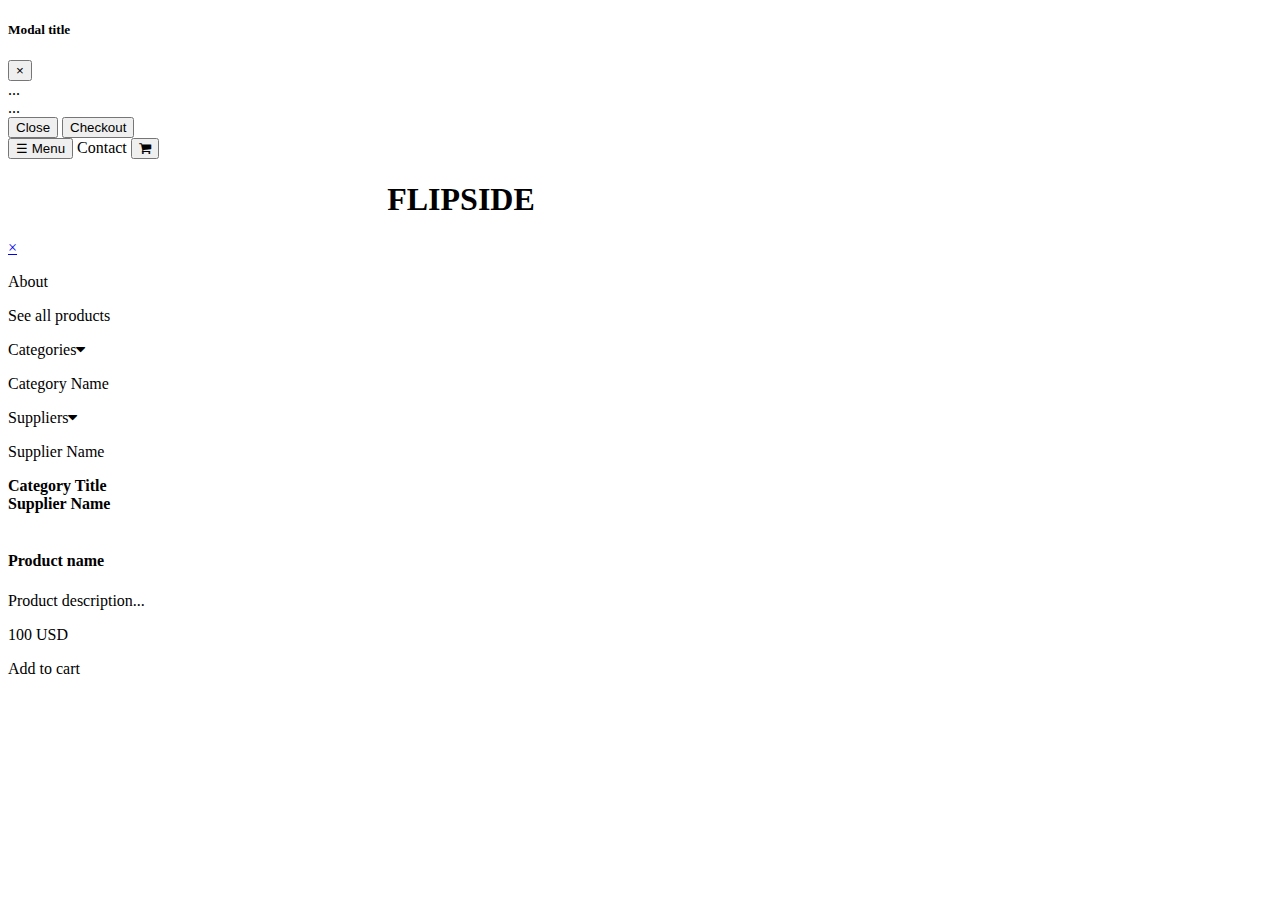
==== src/main/webapp/templates/product/index.html @ 2f9a6e87 "add num of items in shopping cart to html version, refresh on page reload" ====
<!doctype html>
<html lang="en" xmlns="http://www.w3.org/1999/xhtml" xmlns:th="http://www.thymeleaf.org">
<head>
    <meta charset="utf-8"/>
    <meta name="author" content="Codecool"/>
    <meta name="viewport" content="width=device-width, initial-scale=1, shrink-to-fit=no"/>

    <title>FlipSide</title>

    <!-- Bootstrap components -->
    <!-- Latest compiled and minified Jquery -->
    <script src="https://code.jquery.com/jquery-3.3.1.min.js"
            integrity="sha256-FgpCb/KJQlLNfOu91ta32o/NMZxltwRo8QtmkMRdAu8=" crossorigin="anonymous"></script>

    <!--Latest compiled and minified Popper -->
    <script src="https://cdnjs.cloudflare.com/ajax/libs/popper.js/1.14.3/umd/popper.min.js"
            integrity="sha384-ZMP7rVo3mIykV+2+9J3UJ46jBk0WLaUAdn689aCwoqbBJiSnjAK/l8WvCWPIPm49"
            crossorigin="anonymous"></script>

    <!-- Latest compiled and minified JavaScript -->
    <script src="https://stackpath.bootstrapcdn.com/bootstrap/4.2.1/js/bootstrap.min.js"
            integrity="sha384-B0UglyR+jN6CkvvICOB2joaf5I4l3gm9GU6Hc1og6Ls7i6U/mkkaduKaBhlAXv9k"
            crossorigin="anonymous"></script>

    <!-- Latest compiled and minified CSS -->
    <link href="https://stackpath.bootstrapcdn.com/bootstrap/4.2.1/css/bootstrap.min.css" rel="stylesheet"
          integrity="sha384-GJzZqFGwb1QTTN6wy59ffF1BuGJpLSa9DkKMp0DgiMDm4iYMj70gZWKYbI706tWS" crossorigin="anonymous">
    <!-- End of Bootstrap components -->

    <link rel="stylesheet" href="https://cdnjs.cloudflare.com/ajax/libs/font-awesome/4.7.0/css/font-awesome.min.css">

    <link rel="stylesheet" type="text/css" href="/static/css/custom.css"/>
    <link rel="stylesheet" type="text/css" href="/static/css/bars.css">
    <link rel="stylesheet" type="text/css" href="/static/css/modal.css">

    <script src="/static/js/category.js" defer></script>
    <script src="/static/js/supplier.js" defer></script>
    <script src="/static/js/main.js" defer></script>
    <script src="/static/js/cart.js" defer></script>
    <script src="/static/js/cartButtons.js" defer></script>

</head>

<body>
<!-- Modal -->
<div class="modal fade" id="cart" tabindex="-1" role="dialog" aria-labelledby="exampleModalLabel" aria-hidden="true">
    <div class="modal-dialog" role="document">
        <div class="modal-content">
            <div class="modal-header">
                <h5 class="modal-title" id="exampleModalLabel">Modal title</h5>
                <button type="button" class="close" data-dismiss="modal" aria-label="Close">
                    <span aria-hidden="true">&times;</span>
                </button>
            </div>
            <div class="modal-body">
                <div th:if="${cart.isEmpty()}">
                    <div th:insert=" cart.html :: modal-empty">...</div>
                </div>
                <div th:unless="${cart.isEmpty()}">
                    <div th:insert=" cart.html :: modal-content">...</div>
                </div>
            </div>
            <div class="modal-footer">
                <button type="button" class="btn btn-secondary" data-dismiss="modal">Close</button>
                <button type="button" class="btn btn-primary">Checkout</button>
            </div>
        </div>
    </div>
</div>

<div id="navbar">
    <button class="openbtn" onmouseenter="openNav()">&#9776; Menu</button>
    <span>Contact</span>
    <!-- Button trigger modal -->
    <button type="button" class="open-cart" data-toggle="modal" data-target="#cart">
        <i class="fa fa-shopping-cart" th:text="' ' + ${numberOfProductsInCart}"></i>
    </button>
</div>

<div class="jumbotron text-center">
    <h1 style="margin-left: 30%">FLIPSIDE</h1>
</div>

<div id="mySidebar" class="sidebar" onmouseleave="closeNav()">
    <a href="javascript:void(0)" class="closebtn" onclick="closeNav()">&times;</a>
    <p>About</p>
    <p class="all-product">See all products</p>
    <p class="dropdown-btn">Categories<i class="fa fa-caret-down"></i></p>
    <div class="category-sidebar">
        <p class="categories" th:each="category : ${categories}" th:data-catid="${category.id}" th:text="${category.name}">Category
            Name
        </p>
    </div>
    <p class="dropdown">Suppliers<i class="fa fa-caret-down"></i></p>
    <div class="supplier-sidebar">
        <p class="suppliers" th:each="supplier : ${suppliers}" th:data-suid="${supplier.id}" th:text="${supplier.name}">Supplier Name</p>
    </div>
</div>

<div class="container" th:each="category : ${categories}" th:data-catid="${category.id}">
    <div class="card" th:data-id="${category.id}">
        <strong class="category-title" th:text="${category.name}">Category Title</strong>
    </div>

    <div class="supplier" th:each="supplier : ${suppliers}" th:if="${!supplier.getProducts().isEmpty()}" th:data-supid="${supplier.id}">
        <div class="card-sup" th:data-sid="${supplier.id}">
            <strong th:text="${supplier.name}">Supplier Name</strong>
        </div>

        <div class="products" th:each="prod : ${products}"
             th:if="${category.getId() == prod.getProductCategory().getId()}">
                    <div class="card product"  th:if="${supplier.getId() == prod.getSupplier().getId()}">
                        <img class="images" src="http://placehold.it/400x250/000/fff"
                             th:attr="src='/static/img/product_' + ${prod.id} + '.jpg'" alt=""/>
                        <div class="card-header">
                            <h4 class="card-title" th:data-name="${prod.name}" th:text="${prod.name}">Product name</h4>
                            <p class="card-text description"
                               th:data-description="${prod.description}"
                               th:text="${prod.description}"
                            >Product description...
                            </p>
                        </div>
                        <div class="card-body">
                            <div class="card-text price">
                                <p class="lead" th:data-price="${prod.price}" th:text="${prod.getPrice()}">100 USD</p>
                            </div>
                            <div class="card-text cart-button" th:data-id="${prod.getId()}">
                                <a class="btn btn-success">Add to cart</a>
                            </div>
                        </div>
            </div>
        </div>
    </div>

</div>

<div th:replace="footer.html :: copy"></div>

</body>
</html>
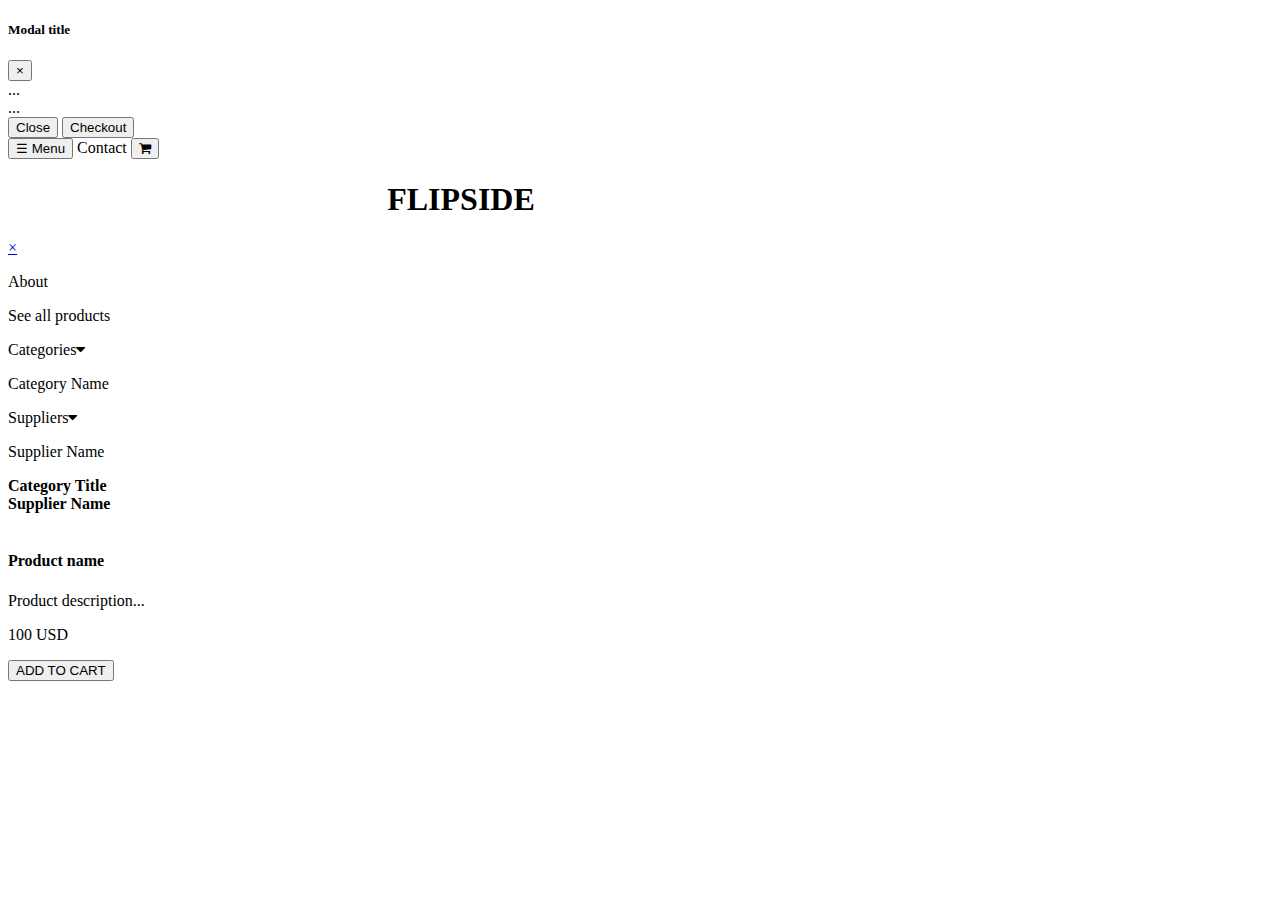
==== commit cc96d20c: "fuck" ====
--- a/src/main/webapp/templates/product/index.html
+++ b/src/main/webapp/templates/product/index.html
@@ -73,7 +73,8 @@
     <span>Contact</span>
     <!-- Button trigger modal -->
     <button type="button" class="open-cart" data-toggle="modal" data-target="#cart">
-        <i class="fa fa-shopping-cart" th:text="' ' + ${numberOfProductsInCart}"></i>
+        <i class="fa fa-shopping-cart" id="number-of-items-in-cart" th:data-products-num="${numberOfProductsInCart}"
+           th:text="' ' + ${numberOfProductsInCart}"></i>
     </button>
 </div>
 
@@ -87,13 +88,15 @@
     <p class="all-product">See all products</p>
     <p class="dropdown-btn">Categories<i class="fa fa-caret-down"></i></p>
     <div class="category-sidebar">
-        <p class="categories" th:each="category : ${categories}" th:data-catid="${category.id}" th:text="${category.name}">Category
+        <p class="categories" th:each="category : ${categories}" th:data-catid="${category.id}"
+           th:text="${category.name}">Category
             Name
         </p>
     </div>
     <p class="dropdown">Suppliers<i class="fa fa-caret-down"></i></p>
     <div class="supplier-sidebar">
-        <p class="suppliers" th:each="supplier : ${suppliers}" th:data-suid="${supplier.id}" th:text="${supplier.name}">Supplier Name</p>
+        <p class="suppliers" th:each="supplier : ${suppliers}" th:data-suid="${supplier.id}" th:text="${supplier.name}">
+            Supplier Name</p>
     </div>
 </div>
 
@@ -102,32 +105,35 @@
         <strong class="category-title" th:text="${category.name}">Category Title</strong>
     </div>
 
-    <div class="supplier" th:each="supplier : ${suppliers}" th:if="${!supplier.getProducts().isEmpty()}" th:data-supid="${supplier.id}">
+    <div class="supplier" th:each="supplier : ${suppliers}" th:if="${!products.getBy(category, supplier).isEmpty()}"
+         th:data-supid="${supplier.id}">
         <div class="card-sup" th:data-sid="${supplier.id}">
             <strong th:text="${supplier.name}">Supplier Name</strong>
         </div>
 
-        <div class="products" th:each="prod : ${products}"
+        <div class="products" th:each="prod : ${products.getAll()}"
              th:if="${category.getId() == prod.getProductCategory().getId()}">
-                    <div class="card product"  th:if="${supplier.getId() == prod.getSupplier().getId()}">
-                        <img class="images" src="http://placehold.it/400x250/000/fff"
-                             th:attr="src='/static/img/product_' + ${prod.id} + '.jpg'" alt=""/>
-                        <div class="card-header">
-                            <h4 class="card-title" th:data-name="${prod.name}" th:text="${prod.name}">Product name</h4>
-                            <p class="card-text description"
-                               th:data-description="${prod.description}"
-                               th:text="${prod.description}"
-                            >Product description...
-                            </p>
-                        </div>
-                        <div class="card-body">
-                            <div class="card-text price">
-                                <p class="lead" th:data-price="${prod.price}" th:text="${prod.getPrice()}">100 USD</p>
-                            </div>
-                            <div class="card-text cart-button" th:data-id="${prod.getId()}">
-                                <a class="btn btn-success">Add to cart</a>
-                            </div>
-                        </div>
+            <div class="card product" th:if="${supplier.getId() == prod.getSupplier().getId()}">
+                <img class="images" src="http://placehold.it/400x250/000/fff"
+                     th:attr="src='/static/img/product_' + ${prod.id} + '.jpg'" alt=""/>
+                <div class="card-header">
+                    <h4 class="card-title" th:data-name="${prod.name}" th:text="${prod.name}">Product name</h4>
+                    <p class="card-text description"
+                       th:data-description="${prod.description}"
+                       th:text="${prod.description}"
+                    >Product description...
+                    </p>
+                </div>
+                <div class="card-body">
+                    <div class="card-text price">
+                        <p class="lead" th:data-price="${prod.price}" th:text="${prod.getPrice()}">100 USD</p>
+                    </div>
+                    <div class="add-to-cart-content">
+                        <button class="card-text cart-button" th:data-id="${prod.getId()}">
+                            <a class="add-to-cart">ADD TO CART</a>
+                        </button>
+                    </div>
+                </div>
             </div>
         </div>
     </div>
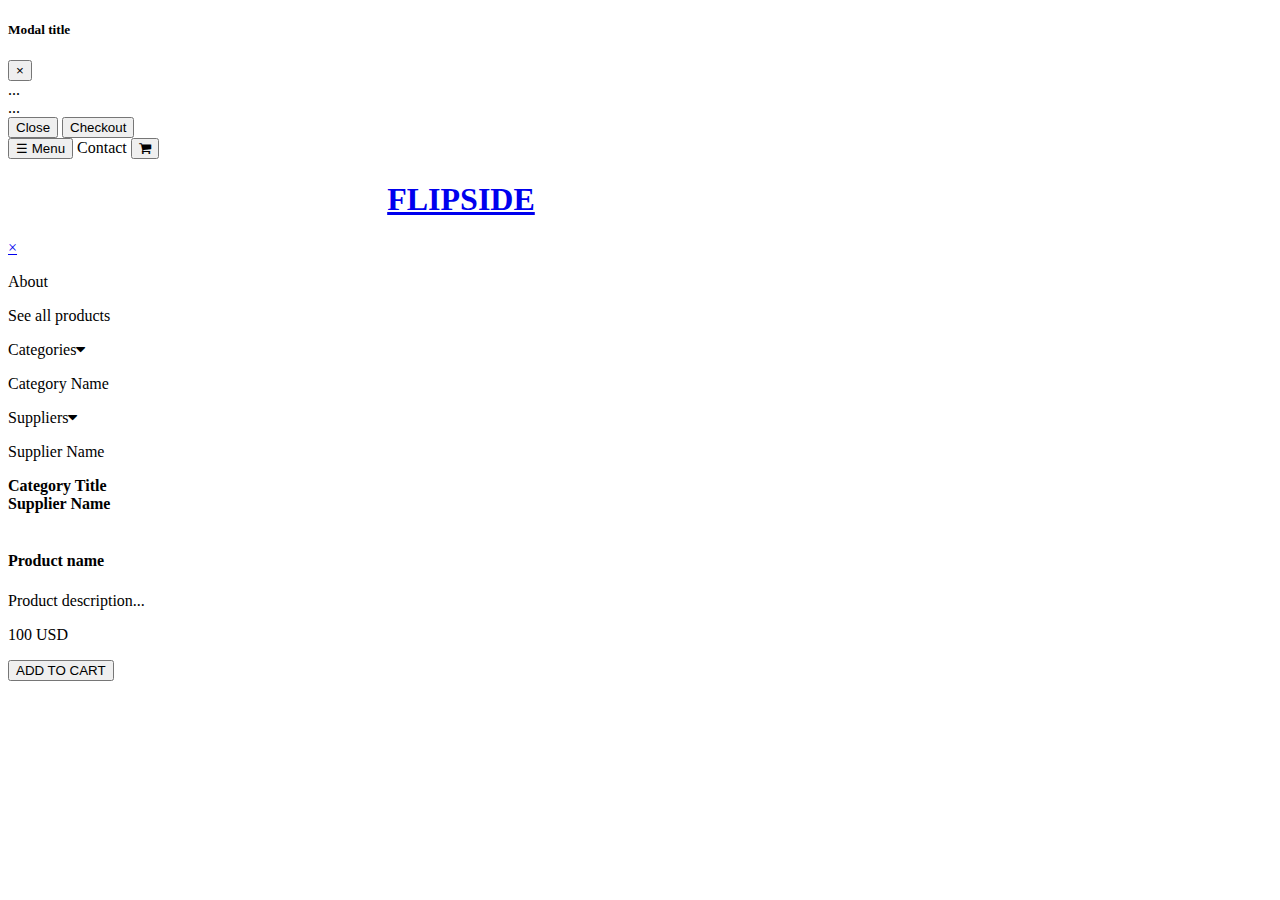
==== commit 9000570e: "add rudimentary update item number in cart option" ====
--- a/src/main/webapp/templates/product/index.html
+++ b/src/main/webapp/templates/product/index.html
@@ -37,7 +37,8 @@
     <script src="/static/js/supplier.js" defer></script>
     <script src="/static/js/main.js" defer></script>
     <script src="/static/js/cart.js" defer></script>
-    <script src="/static/js/cartButtons.js" defer></script>
+    <script src="/static/js/in-cart-buttons.js" defer></script>
+    <script src="/static/js/checkout.js" defer></script>
 
 </head>
 
@@ -62,7 +63,7 @@
             </div>
             <div class="modal-footer">
                 <button type="button" class="btn btn-secondary" data-dismiss="modal">Close</button>
-                <button type="button" class="btn btn-primary">Checkout</button>
+                <button type="button" class="btn btn-primary" data-dismiss="modal">Checkout</button>
             </div>
         </div>
     </div>
@@ -78,9 +79,9 @@
     </button>
 </div>
 
-<div class="jumbotron text-center">
+<a href="/" class="jumbotron text-center">
     <h1 style="margin-left: 30%">FLIPSIDE</h1>
-</div>
+</a>
 
 <div id="mySidebar" class="sidebar" onmouseleave="closeNav()">
     <a href="javascript:void(0)" class="closebtn" onclick="closeNav()">&times;</a>
@@ -100,44 +101,46 @@
     </div>
 </div>
 
-<div class="container" th:each="category : ${categories}" th:data-catid="${category.id}">
-    <div class="card" th:data-id="${category.id}">
-        <strong class="category-title" th:text="${category.name}">Category Title</strong>
-    </div>
-
-    <div class="supplier" th:each="supplier : ${suppliers}" th:if="${!products.getBy(category, supplier).isEmpty()}"
-         th:data-supid="${supplier.id}">
-        <div class="card-sup" th:data-sid="${supplier.id}">
-            <strong th:text="${supplier.name}">Supplier Name</strong>
+<div class="main">
+    <div class="container" th:each="category : ${categories}" th:data-catid="${category.id}">
+        <div class="card" th:data-id="${category.id}">
+            <strong class="category-title" th:text="${category.name}">Category Title</strong>
         </div>
 
-        <div class="products" th:each="prod : ${products.getAll()}"
-             th:if="${category.getId() == prod.getProductCategory().getId()}">
-            <div class="card product" th:if="${supplier.getId() == prod.getSupplier().getId()}">
-                <img class="images" src="http://placehold.it/400x250/000/fff"
-                     th:attr="src='/static/img/product_' + ${prod.id} + '.jpg'" alt=""/>
-                <div class="card-header">
-                    <h4 class="card-title" th:data-name="${prod.name}" th:text="${prod.name}">Product name</h4>
-                    <p class="card-text description"
-                       th:data-description="${prod.description}"
-                       th:text="${prod.description}"
-                    >Product description...
-                    </p>
-                </div>
-                <div class="card-body">
-                    <div class="card-text price">
-                        <p class="lead" th:data-price="${prod.price}" th:text="${prod.getPrice()}">100 USD</p>
+        <div class="supplier" th:each="supplier : ${suppliers}" th:if="${!products.getBy(category, supplier).isEmpty()}"
+             th:data-supid="${supplier.id}">
+            <div class="card-sup" th:data-sid="${supplier.id}">
+                <strong th:text="${supplier.name}">Supplier Name</strong>
+            </div>
+
+            <div class="products" th:each="prod : ${products.getAll()}"
+                 th:if="${category.getId() == prod.getProductCategory().getId()}">
+                <div class="card product" th:if="${supplier.getId() == prod.getSupplier().getId()}">
+                    <img class="images" src="http://placehold.it/400x250/000/fff"
+                         th:attr="src='/static/img/product_' + ${prod.id} + '.jpg'" alt=""/>
+                    <div class="card-header">
+                        <h4 class="card-title" th:data-name="${prod.name}" th:text="${prod.name}">Product name</h4>
+                        <p class="card-text description"
+                           th:data-description="${prod.description}"
+                           th:text="${prod.description}"
+                        >Product description...
+                        </p>
                     </div>
-                    <div class="add-to-cart-content">
-                        <button class="card-text cart-button" th:data-id="${prod.getId()}">
-                            <a class="add-to-cart">ADD TO CART</a>
-                        </button>
+                    <div class="card-body">
+                        <div class="card-text price">
+                            <p class="lead" th:data-price="${prod.price}" th:text="${prod.getPrice()}">100 USD</p>
+                        </div>
+                        <div class="add-to-cart-content">
+                            <button class="card-text cart-button" th:data-id="${prod.getId()}">
+                                <a class="add-to-cart">ADD TO CART</a>
+                            </button>
+                        </div>
                     </div>
                 </div>
             </div>
         </div>
+
     </div>
-
 </div>
 
 <div th:replace="footer.html :: copy"></div>
